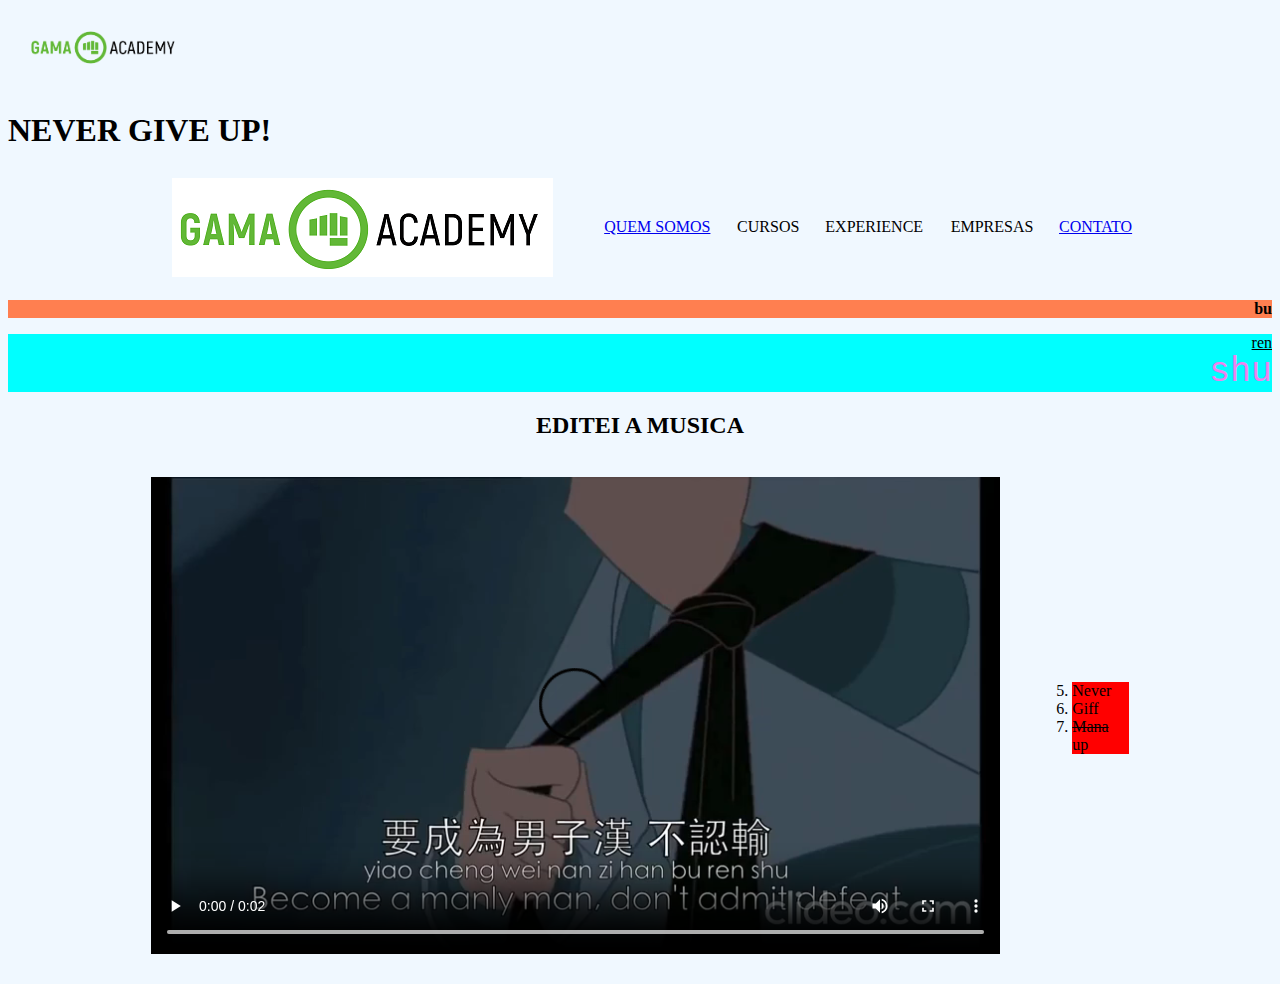
==== projetofinal/src/main/resources/static/index.html @ 201412f7 "site" ====
<!DOCTYPE html>
<html>

<head>
    <meta http-equiv="Content-Type" content="text/html; charset=utf-8">
    <style>
        /*
        Estilo aplicado diretamente a página
        */
        
        p {
            background-color: aqua;
        }
        
        body {
            background-color: aliceblue;
            font-weight: normal;
        }
        
        li {
            background-color: red;
        }
        
        .fonte1 {
            color: violet;
            font-size: 35px;
            font-family: monospace;
        }
    </style>
</head>
<header>
    <img src="imagens\logo.png" width="15%" height="10%" ali="center">
    <!--Comentario sobre tipos de header-->
    <h1>NEVER GIVE UP!</h1>
    <!--   
        <h2>Header1</h2>
        <h3>Header1</h3>
        <h4>Header1</h4>
        <h5>Header1</h5>
        <h6>Header1</h6>
   -->
</header>
<title>
    不认输 (fica no nome da aba)
</title>

<body>
    <table border="0" align="center" cellpadding="5px" width=80%>
        <td align="center">
            <a href="index.html"><img src="imagens/logomini.png" height="80%" align="center"></a>
        </td>
        <td align="center"><a href="https://gama.academy/sobre/" target="blank">QUEM SOMOS </a></td>
        <!--targer=blank faz a pagina abrir numa nova aba-->
        <td align="center">CURSOS</td>
        <td align="center">EXPERIENCE</td>
        <td align="center">EMPRESAS</td>
        <td align="center"><a href=".\html\contato.html">CONTATO </a></td>
    </table>
    <div style="text-align: right">
        <p style="background-color:coral;">
            <b>bu</b>
        </p>
        <p>
            <u>ren</u>
            <br>
            <!--estilo aplicado direto no campo-->
            <span class="fonte1">shu</span>
        </p>
    </div>
    <table border="0" align="center" cellpadding="15px" width="80%">
        <tr>
            <h2 align="center">EDITEI A MUSICA</h2>
        </tr>
        <tr>
            <td>
                <video controls width="100%">
                    <source src="videos/brs.mp4" />
                </video>
            </td>
            <td>
                <ol start="5">
                    <li>Never</li>
                    <li>Giff</li>
                    <li><s>Mana</s> up</li>
                    <!--
                        <ul type="circle">
                            <li>1 - item 1</li>
                            <li>2 - item 2</li>
                        </ul>
                        <ul type="square">
                            <li>3 - item 3</li>
                            <li>4 - item 4</li>
                        </ul>
                    -->
                </ol>
            </td>
        </tr>
    </table>
</body>

</html>
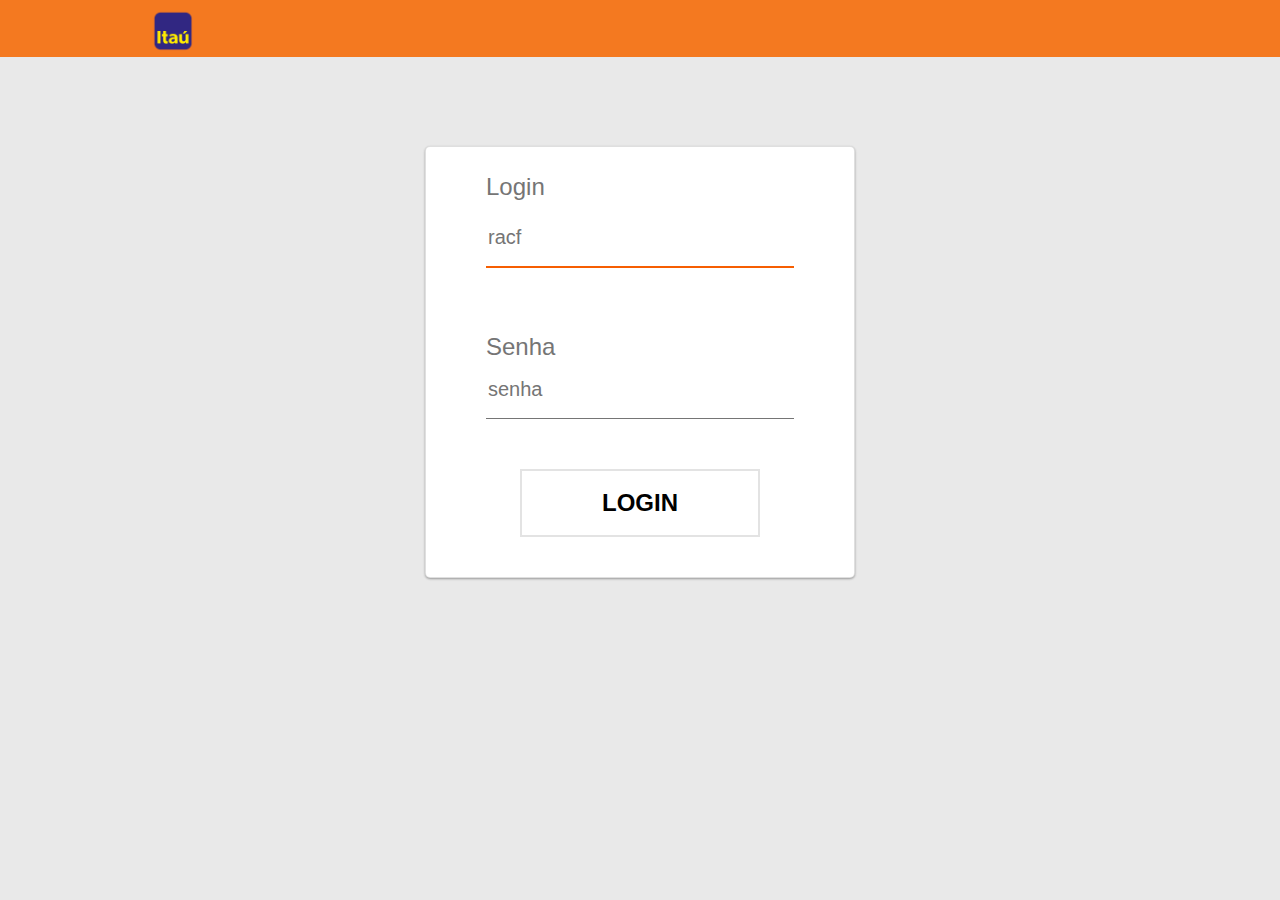
==== commit c6a7d19b: "Teste deploy 1" ====
--- a/projetofinal/src/main/resources/static/index.html
+++ b/projetofinal/src/main/resources/static/index.html
@@ -1,101 +1,58 @@
 <!DOCTYPE html>
 <html>
 
-<head>
-    <meta http-equiv="Content-Type" content="text/html; charset=utf-8">
-    <style>
-        /*
-        Estilo aplicado diretamente a página
-        */
-        
-        p {
-            background-color: aqua;
-        }
-        
-        body {
-            background-color: aliceblue;
-            font-weight: normal;
-        }
-        
-        li {
-            background-color: red;
-        }
-        
-        .fonte1 {
-            color: violet;
-            font-size: 35px;
-            font-family: monospace;
-        }
-    </style>
+<head lang="pt-br">
+    <meta name="viewport" content="width=device-width, initial-scale=1.0" charset="UTF-8">
+    <title>Login - Justificativa HE</title>
+
+    <link rel="stylesheet" href="https://stackpath.bootstrapcdn.com/bootstrap/4.5.2/css/bootstrap.min.css" integrity="sha384-JcKb8q3iqJ61gNV9KGb8thSsNjpSL0n8PARn9HuZOnIxN0hoP+VmmDGMN5t9UJ0Z" crossorigin="anonymous">
+    <link rel="stylesheet" href="./css/style.css">
+
+    <script src="https://code.jquery.com/jquery-3.5.1.slim.min.js" integrity="sha384-DfXdz2htPH0lsSSs5nCTpuj/zy4C+OGpamoFVy38MVBnE+IbbVYUew+OrCXaRkfj" crossorigin="anonymous"></script>
+    <script src="https://cdn.jsdelivr.net/npm/popper.js@1.16.1/dist/umd/popper.min.js" integrity="sha384-9/reFTGAW83EW2RDu2S0VKaIzap3H66lZH81PoYlFhbGU+6BZp6G7niu735Sk7lN" crossorigin="anonymous"></script>
+    <script src="https://stackpath.bootstrapcdn.com/bootstrap/4.5.2/js/bootstrap.min.js" integrity="sha384-B4gt1jrGC7Jh4AgTPSdUtOBvfO8shuf57BaghqFfPlYxofvL8/KUEfYiJOMMV+rV" crossorigin="anonymous"></script>
+    <script type="text/javascript" src="./js/login.js"></script>
 </head>
 <header>
-    <img src="imagens\logo.png" width="15%" height="10%" ali="center">
-    <!--Comentario sobre tipos de header-->
-    <h1>NEVER GIVE UP!</h1>
-    <!--   
-        <h2>Header1</h2>
-        <h3>Header1</h3>
-        <h4>Header1</h4>
-        <h5>Header1</h5>
-        <h6>Header1</h6>
-   -->
+    <nav id="header" class="navbar navbar-default navbar-static-top nonMobile">
+        <img id="imgLogo" src="./imagens/itau-logo.png">
+    </nav>
+    <br>
 </header>
-<title>
-    不认输 (fica no nome da aba)
-</title>
 
-<body>
-    <table border="0" align="center" cellpadding="5px" width=80%>
-        <td align="center">
-            <a href="index.html"><img src="imagens/logomini.png" height="80%" align="center"></a>
-        </td>
-        <td align="center"><a href="https://gama.academy/sobre/" target="blank">QUEM SOMOS </a></td>
-        <!--targer=blank faz a pagina abrir numa nova aba-->
-        <td align="center">CURSOS</td>
-        <td align="center">EXPERIENCE</td>
-        <td align="center">EMPRESAS</td>
-        <td align="center"><a href=".\html\contato.html">CONTATO </a></td>
-    </table>
-    <div style="text-align: right">
-        <p style="background-color:coral;">
-            <b>bu</b>
-        </p>
-        <p>
-            <u>ren</u>
-            <br>
-            <!--estilo aplicado direto no campo-->
-            <span class="fonte1">shu</span>
-        </p>
+
+<body onload="clearcache()">
+    <div>
+        <div>
+            <div class="panel panel-default widget" style="margin-top:10%">
+                <div class="container" style="margin-top:-60px;">
+                    <div class="card" style="display: none;"></div>
+                    <div class="card">
+                        <form name="form" id="formLogin" method="POST" autocomplete="off">
+                            <div class="input-container">
+                                <label>Login</label>
+                            </div>
+                            <div class="input-container">
+                                <input required name="username" autofocus id="username" maxlength="7" nextfocus="password" type="text" autocomplete="off" placeholder="racf" />
+                                <div class="bar"></div>
+                            </div>
+                            <div class="input-container">
+                                <label>Senha</label>
+                            </div>
+                            <br /><br />
+                            <div class="input-container">
+                                <input required id="password" name="password" type="password" autocomplete="off" placeholder="senha" />
+                                <div class="bar"></div>
+                            </div>
+                            <div class="button-container">
+                                <button onclick="login()" type="button">Login</button>
+                            </div>
+                        </form>
+                    </div>
+                </div>
+            </div>
+        </div>
     </div>
-    <table border="0" align="center" cellpadding="15px" width="80%">
-        <tr>
-            <h2 align="center">EDITEI A MUSICA</h2>
-        </tr>
-        <tr>
-            <td>
-                <video controls width="100%">
-                    <source src="videos/brs.mp4" />
-                </video>
-            </td>
-            <td>
-                <ol start="5">
-                    <li>Never</li>
-                    <li>Giff</li>
-                    <li><s>Mana</s> up</li>
-                    <!--
-                        <ul type="circle">
-                            <li>1 - item 1</li>
-                            <li>2 - item 2</li>
-                        </ul>
-                        <ul type="square">
-                            <li>3 - item 3</li>
-                            <li>4 - item 4</li>
-                        </ul>
-                    -->
-                </ol>
-            </td>
-        </tr>
-    </table>
 </body>
 
 </html>--- a/projetofinal/src/main/resources/static/css/style.css
+++ b/projetofinal/src/main/resources/static/css/style.css
@@ -0,0 +1,487 @@
+<style>table {
+    background-color: yellow;
+    border-color: coral;
+    /*border: solid;*/
+}
+
+body {
+    background: #e9e9e9;
+    color: #767676;
+    font-family: 'RobotoDraft', 'Roboto', sans-serif;
+    font-size: 14px;
+    -webkit-font-smoothing: antialiased;
+    -moz-osx-font-smoothing: grayscale;
+}
+
+td,
+th {
+    padding: 5px;
+}
+
+#formOcorrencias textarea.campo_msg {
+    vertical-align: middle;
+}
+
+.divcheckbox {
+    margin-left: 20%;
+    margin-bottom: 15px;
+}
+
+.divsenha {
+    margin-bottom: 0px;
+}
+
+.textarea {
+    vertical-align: middle;
+}
+
+#estiloPanel {
+    background-color: rgba(173, 173, 173, 0.233);
+    margin-left: auto;
+    margin-right: auto;
+    padding-left: 20px;
+    padding-right: 10px;
+    border: 1;
+    border-radius: 25px;
+}
+
+.celulas {
+    background: none;
+    color: #767676;
+    font-family: 'RobotoDraft', 'Roboto', sans-serif;
+    font-size: 14px;
+    -webkit-font-smoothing: antialiased;
+    -moz-osx-font-smoothing: grayscale;
+}
+
+
+/* Container */
+
+.container {
+    position: relative;
+    max-width: 460px;
+    width: 100%;
+    margin: 0 auto 100px;
+}
+
+.container_table {
+    position: relative;
+    max-width: 1400px;
+    width: 100%;
+    margin: 0 auto 100px;
+    text-align: center;
+}
+
+.container_table_out {
+    position: relative;
+    max-width: 1400px;
+    width: 100%;
+    margin: 0 auto 100px;
+    text-align: center;
+}
+
+.container_left {
+    position: relative;
+    max-width: 1400px;
+    width: 100%;
+    margin: 0 auto 100px;
+    text-align: left;
+}
+
+.container_form {
+    position: relative;
+    width: 40%;
+    margin: 0 auto 20px;
+    text-align: left;
+}
+
+.container_formcenter {
+    position: relative;
+    width: 60%;
+    margin: 0 auto 30px;
+    text-align: center;
+}
+
+.container.active .card:first-child {
+    background: #f2f2f2;
+    margin: 0 15px;
+}
+
+.container.active .card:nth-child(2) {
+    background: #fafafa;
+    margin: 0 10px;
+}
+
+.container.active .card.alt {
+    top: 20px;
+    right: 0;
+    width: 100%;
+    min-width: 100%;
+    height: auto;
+    border-radius: 5px;
+    padding: 60px 0 40px;
+    overflow: hidden;
+}
+
+.container.active .card.alt .toggle {
+    position: absolute;
+    top: 40px;
+    right: -70px;
+    -webkit-box-shadow: none;
+    box-shadow: none;
+    -webkit-transform: scale(10);
+    transform: scale(10);
+    -webkit-transition: -webkit-transform .3s ease;
+    transition: -webkit-transform .3s ease;
+    transition: transform .3s ease;
+    transition: transform .3s ease, -webkit-transform .3s ease;
+}
+
+.container.active .card.alt .toggle:before {
+    content: '';
+}
+
+.container.active .card.alt .title,
+.container.active .card.alt .input-container,
+.container.active .card.alt .button-container {
+    left: 0;
+    opacity: 1;
+    visibility: visible;
+    -webkit-transition: .3s ease;
+    transition: .3s ease;
+}
+
+.container.active .card.alt .title {
+    -webkit-transition-delay: .3s;
+    transition-delay: .3s;
+}
+
+.container.active .card.alt .input-container {
+    -webkit-transition-delay: .4s;
+    transition-delay: .4s;
+}
+
+.container.active .card.alt .input-container:nth-child(2) {
+    -webkit-transition-delay: .5s;
+    transition-delay: .5s;
+}
+
+.container.active .card.alt .input-container:nth-child(3) {
+    -webkit-transition-delay: .6s;
+    transition-delay: .6s;
+}
+
+.container.active .card.alt .button-container {
+    -webkit-transition-delay: .7s;
+    transition-delay: .7s;
+}
+
+.card {
+    position: relative;
+    background: #ffffff;
+    border-radius: 5px;
+    padding: 10px 0 40px 0;
+    -webkit-box-sizing: border-box;
+    box-sizing: border-box;
+    -webkit-box-shadow: 0 1px 3px rgba(0, 0, 0, 0.12), 0 1px 2px rgba(0, 0, 0, 0.24);
+    box-shadow: 0 1px 3px rgba(0, 0, 0, 0.12), 0 1px 2px rgba(0, 0, 0, 0.24);
+    -webkit-transition: .3s ease;
+    transition: .3s ease;
+}
+
+.card:first-child {
+    background: #fafafa;
+    height: 10px;
+    border-radius: 5px 5px 0 0;
+    margin: 0 10px;
+    padding: 0;
+}
+
+.card .title {
+    position: relative;
+    z-index: 1;
+    border-left: 5px solid #F65E01;
+    margin: 0 0 35px;
+    padding: 10px 0 10px 50px;
+    color: #F65E01;
+    font-size: 32px;
+    font-weight: 600;
+    text-transform: uppercase;
+}
+
+.card .input-container {
+    position: relative;
+    margin: 0 60px 50px;
+}
+
+.card .input-container input {
+    outline: none;
+    z-index: 1;
+    position: relative;
+    background: none;
+    width: 100%;
+    height: 60px;
+    border: 0;
+    color: #212121;
+    font-size: 20px;
+    font-weight: 400;
+}
+
+.card .input-container input:focus~label {
+    color: #9d9d9d;
+    -webkit-transform: translate(-12%, -50%) scale(0.75);
+    transform: translate(-12%, -50%) scale(0.75);
+}
+
+.card .input-container input:focus~.bar:before,
+.card .input-container input:focus~.bar:after {
+    width: 50%;
+}
+
+.card .input-container input:valid~label {
+    color: #9d9d9d;
+    -webkit-transform: translate(-12%, -50%) scale(0.75);
+    transform: translate(-12%, -50%) scale(0.75);
+}
+
+.card .input-container label {
+    position: absolute;
+    top: 0;
+    left: 0;
+    color: #757575;
+    font-size: 24px;
+    font-weight: 300;
+    line-height: 60px;
+    -webkit-transition: 0.2s ease;
+    transition: 0.2s ease;
+}
+
+.card .input-container .bar {
+    position: absolute;
+    left: 0;
+    bottom: 0;
+    background: #757575;
+    width: 100%;
+    height: 1px;
+}
+
+.card .input-container .bar:before,
+.card .input-container .bar:after {
+    content: '';
+    position: absolute;
+    background: #F65E01;
+    width: 0;
+    height: 2px;
+    -webkit-transition: .2s ease;
+    transition: .2s ease;
+}
+
+.card .input-container .bar:before {
+    left: 50%;
+}
+
+.card .input-container .bar:after {
+    right: 50%;
+}
+
+.card .button-container {
+    margin: 0;
+    text-align: center;
+}
+
+.card .button-container button {
+    outline: 0;
+    cursor: pointer;
+    position: relative;
+    display: inline-block;
+    background: 0;
+    width: 240px;
+    border: 2px solid #e3e3e3;
+    padding: 20px 0;
+    font-size: 24px;
+    font-weight: 600;
+    line-height: 1;
+    text-transform: uppercase;
+    overflow: hidden;
+    -webkit-transition: .3s ease;
+    transition: .3s ease;
+}
+
+.card .button-container button span {
+    position: relative;
+    z-index: 1;
+    color: #ddd;
+    -webkit-transition: .3s ease;
+    transition: .3s ease;
+}
+
+.card .button-container button:before {
+    content: '';
+    position: absolute;
+    top: 50%;
+    left: 50%;
+    display: block;
+    width: 30px;
+    height: 30px;
+    border-radius: 100%;
+    margin: -15px 0 0 -15px;
+    opacity: 0;
+    -webkit-transition: .3s ease;
+    transition: .3s ease;
+}
+
+.card .button-container button:hover,
+.card .button-container button:active,
+.card .button-container button:focus {
+    border-color: #F65E01;
+}
+
+.card .button-container button:hover span,
+.card .button-container button:active span,
+.card .button-container button:focus span {
+    color: #F65E01;
+}
+
+.card .button-container button:active span,
+.card .button-container button:focus span {
+    color: #ffffff;
+}
+
+.card .button-container button:active:before,
+.card .button-container button:focus:before {
+    opacity: 1;
+    -webkit-transform: scale(10);
+    transform: scale(10);
+}
+
+.card.alt {
+    position: absolute;
+    top: 40px;
+    right: -70px;
+    z-index: 10;
+    width: 140px;
+    height: 140px;
+    background: none;
+    border-radius: 100%;
+    -webkit-box-shadow: none;
+    box-shadow: none;
+    padding: 0;
+    -webkit-transition: .3s ease;
+    transition: .3s ease;
+}
+
+.card.alt .toggle {
+    position: relative;
+    background: #F65E01;
+    width: 140px;
+    height: 140px;
+    border-radius: 100%;
+    -webkit-box-shadow: 0 1px 3px rgba(0, 0, 0, 0.12), 0 1px 2px rgba(0, 0, 0, 0.24);
+    box-shadow: 0 1px 3px rgba(0, 0, 0, 0.12), 0 1px 2px rgba(0, 0, 0, 0.24);
+    color: #ffffff;
+    font-size: 58px;
+    line-height: 140px;
+    text-align: center;
+    cursor: pointer;
+}
+
+.card.alt .toggle:before {
+    content: '\f040';
+    display: inline-block;
+    font: normal normal normal 14px/1 FontAwesome;
+    font-size: inherit;
+    text-rendering: auto;
+    -webkit-font-smoothing: antialiased;
+    -moz-osx-font-smoothing: grayscale;
+    -webkit-transform: translate(0, 0);
+    transform: translate(0, 0);
+}
+
+.card.alt .title,
+.card.alt .input-container,
+.card.alt .button-container {
+    left: 100px;
+    opacity: 0;
+    visibility: hidden;
+}
+
+.card.alt .title {
+    position: relative;
+    border-color: #ffffff;
+    color: #ffffff;
+}
+
+.card.alt .title .close {
+    cursor: pointer;
+    position: absolute;
+    top: 0;
+    right: 60px;
+    display: inline;
+    color: #ffffff;
+    font-size: 58px;
+    font-weight: 400;
+}
+
+.card.alt .title .close:before {
+    content: '\00d7';
+}
+
+.card.alt .input-container input {
+    color: #ffffff;
+}
+
+.card.alt .input-container input:focus~label {
+    color: #ffffff;
+}
+
+.card.alt .input-container input:focus~.bar:before,
+.card.alt .input-container input:focus~.bar:after {
+    background: #ffffff;
+}
+
+.card.alt .input-container input:valid~label {
+    color: #ffffff;
+}
+
+.card.alt .input-container label {
+    color: rgba(255, 255, 255, 0.8);
+}
+
+.card.alt .input-container .bar {
+    background: rgba(255, 255, 255, 0.8);
+}
+
+.card.alt .button-container button {
+    width: 100%;
+    background: #ffffff;
+    border-color: #ffffff;
+}
+
+.card.alt .button-container button span {
+    color: #F65E01;
+}
+
+.card.alt .button-container button:hover {
+    background: rgba(255, 255, 255, 0.9);
+}
+
+.card.alt .button-container button:active:before,
+.card.alt .button-container button:focus:before {
+    display: none;
+}
+
+#header {
+    background-color: #F47920;
+    border: 0;
+    z-index: -1;
+    height: 57px;
+    padding-left: 150px;
+}
+
+#imgLogo {
+    max-width: 46px;
+    z-index: 3;
+    display: inline;
+}
+
+</style>